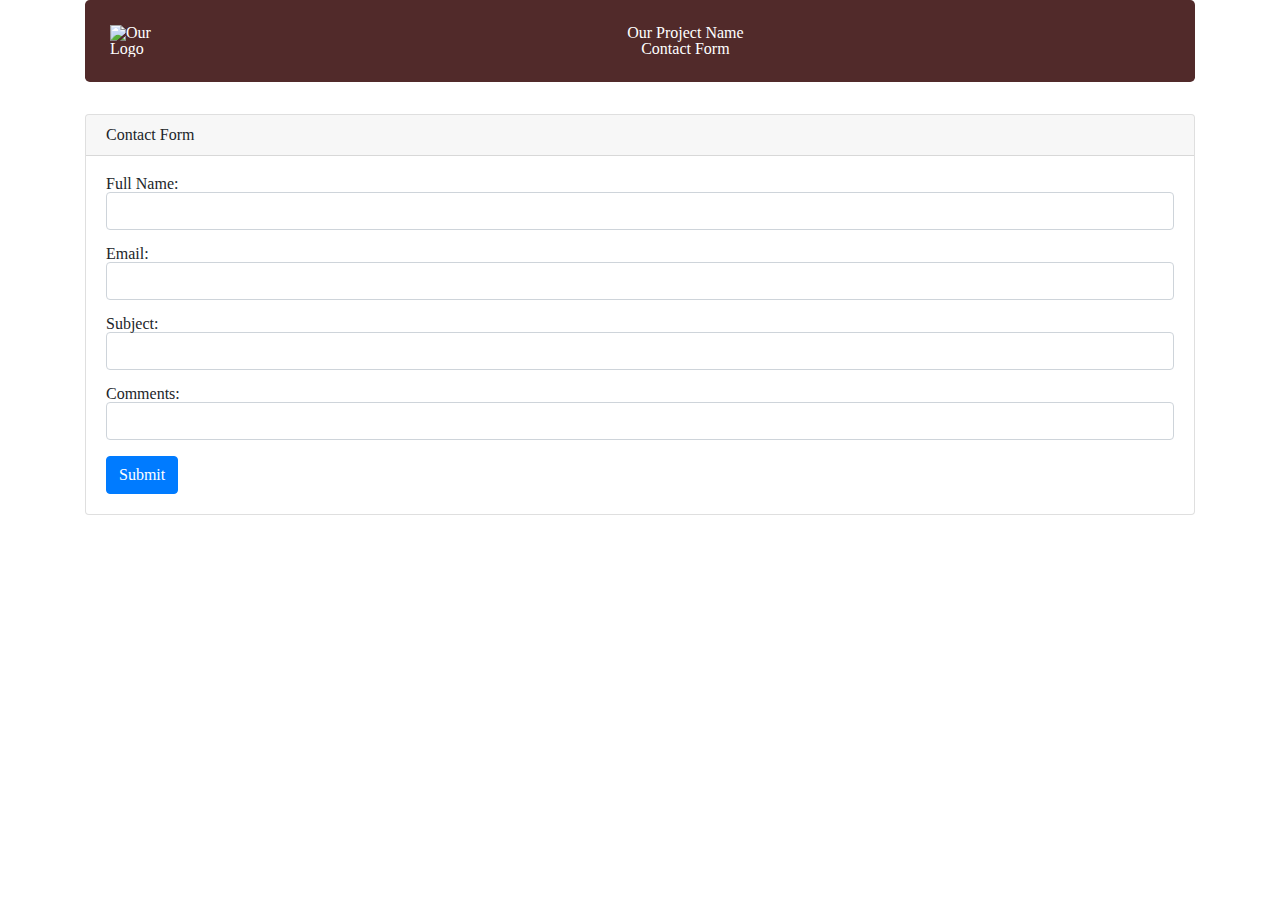
==== kamal_contact_index.html @ 75e15fa6 "Columbia Project 01" ====
<!DOCTYPE html>
<html lang="en">

<head>
  <meta charset="UTF-8">
  <meta name="viewport" content="width=device-width, initial-scale=1.0">
  <meta http-equiv="X-UA-Compatible" content="ie=edge">

  <title>Project 01 Contact Form</title>

  <!-- bootstrap -->
  <link rel="stylesheet" href="https://maxcdn.bootstrapcdn.com/bootstrap/4.0.0/css/bootstrap.min.css">

  <!-- style sheets -->
  <link rel="stylesheet" type="text/css" href="assets/css/reset.css">
  <link rel="stylesheet" type="text/css" href="assets/css/style.css">

  <!-- firebase -->
  <script src="https://www.gstatic.com/firebasejs/4.12.0/firebase.js"></script>

  <!-- Link to Moment.js should go here -->
  <script src="https://cdn.jsdelivr.net/momentjs/2.12.0/moment.min.js"></script>
</head>

<body>
  <!-- main container -->
  <div class="container">

    <!-- jumbotron to create the heading -->
    <div class="jumbotron" style="background-color: rgb(81, 42, 42); color: white; padding: 25px">
      <div class="row">
        <div class="col-md-1">
          <img src="assets/images/amtrak logo.jpg" class="img-fluid" alt="Our Logo">
        </div>
        <div class="col-md-11">
          <h1 class="text-center">Our Project Name</h1>
          <h3 class="text-center">Contact Form</h3>
        </div>
      </div>
    </div>

    <!-- add new schedule  -->
    <div class="row">
      <div class="col-md-12">
        <div class="card mb-4">
          <div class="card-header">Contact Form</div>
          <div class="card-body">

            <!-- data entry form -->
            <form>
              <div class="form-group">
                <label for="userName-input" class="bold-font">Full Name:</label>
                <input class="form-control" id="userName" placeholder="" type="text">
                <p class="error-msg" id="userName-input-error"></p>
              </div>
              <div class="form-group">
                <label for="userEmail-input" class="bold-font">Email:</label>
                <input class="form-control" id="userEmail" placeholder="" type="text">
                <p class="error-msg" id="userEmail-input-error"></p>
              </div>
              <div class="form-group">
                <label for="userSub-input" class="bold-font">Subject:</label>
                <input class="form-control" id="userSub" placeholder="" type="text">
                <p class="error-msg" id="userSub-input-error"></p>
              </div>
              <div class="form-group">
                <label for="userComm-input" class="bold-font">Comments:</label>
                <input class="form-control" id="userComm-input" placeholder="" type="textarea" rows="3">
                <p class="error-msg" id="userComm-input-error"></p>
              </div>
              <button class="btn btn-primary float-left" id="add-train-btn">Submit</button>
            </form>

          </div>
        </div>
      </div>
    </div>
  </div>

  <!-- bootstrap jquery-->
  <script src="https://code.jquery.com/jquery-3.3.1.slim.min.js" integrity="sha384-q8i/X+965DzO0rT7abK41JStQIAqVgRVzpbzo5smXKp4YfRvH+8abtTE1Pi6jizo"
    crossorigin="anonymous"></script>
  <script src="https://cdnjs.cloudflare.com/ajax/libs/popper.js/1.14.6/umd/popper.min.js" integrity="sha384-wHAiFfRlMFy6i5SRaxvfOCifBUQy1xHdJ/yoi7FRNXMRBu5WHdZYu1hA6ZOblgut"
    crossorigin="anonymous"></script>
  <script src="https://stackpath.bootstrapcdn.com/bootstrap/4.2.1/js/bootstrap.min.js" integrity="sha384-B0UglyR+jN6CkvvICOB2joaf5I4l3gm9GU6Hc1og6Ls7i6U/mkkaduKaBhlAXv9k"
    crossorigin="anonymous"></script>

  <!-- jquery library -->
  <script src="https://cdnjs.cloudflare.com/ajax/libs/jquery/3.2.1/jquery.min.js"></script>

  <!--smtpjs -->
  <!-- <script src="https://smtpjs.com/v3/smtp.js"></script>-->

  <!-- javascript -->
  <script src="assets/javascript/app.js"></script>
</body>

</html>
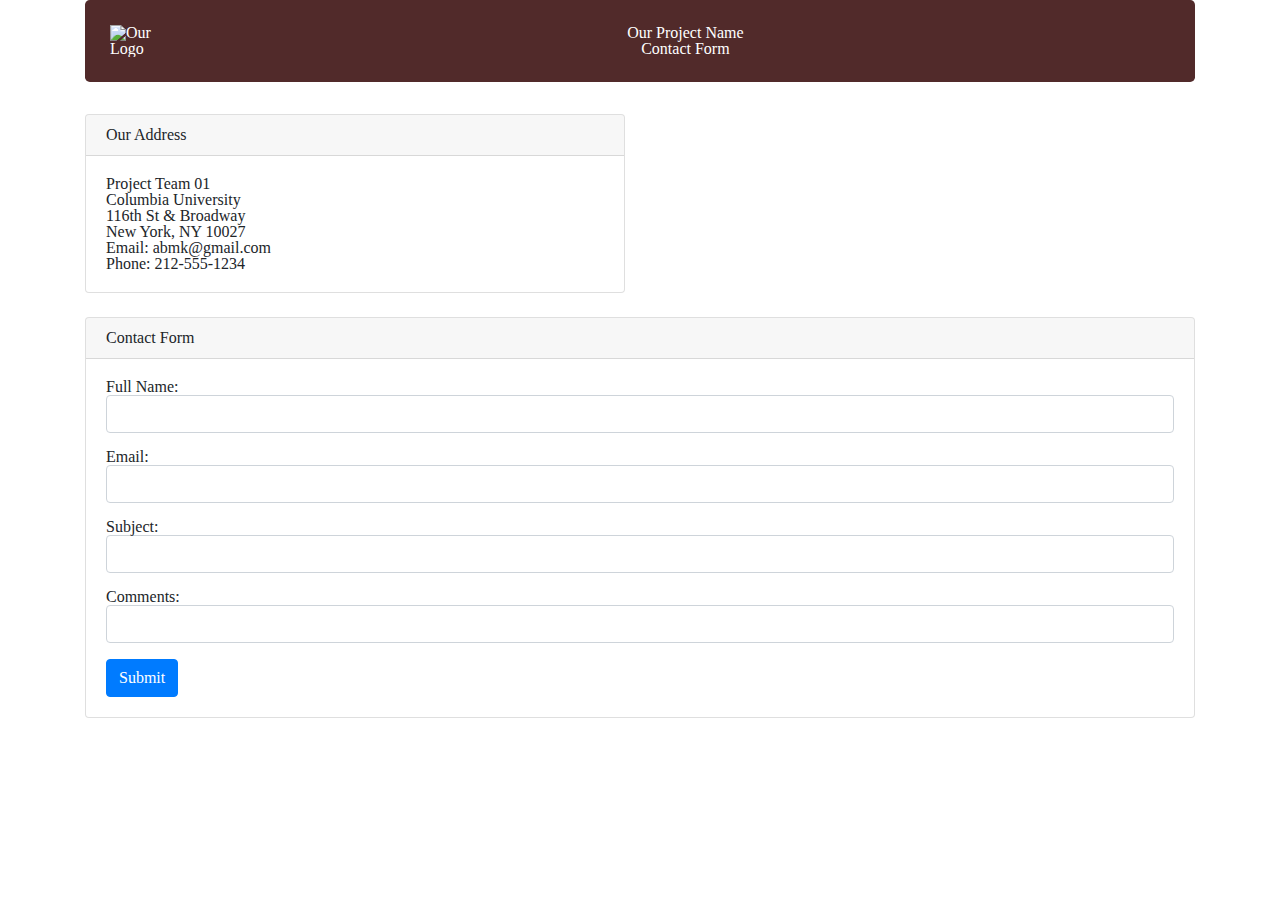
==== commit e92d7421: "Columbia Project 01" ====
--- a/kamal_contact_index.html
+++ b/kamal_contact_index.html
@@ -2,97 +2,140 @@
 <html lang="en">
 
 <head>
-  <meta charset="UTF-8">
-  <meta name="viewport" content="width=device-width, initial-scale=1.0">
-  <meta http-equiv="X-UA-Compatible" content="ie=edge">
+    <meta charset="UTF-8">
+    <meta name="viewport" content="width=device-width, initial-scale=1.0">
+    <meta http-equiv="X-UA-Compatible" content="ie=edge">
 
-  <title>Project 01 Contact Form</title>
+    <title>Project 01 Contact Form</title>
 
-  <!-- bootstrap -->
-  <link rel="stylesheet" href="https://maxcdn.bootstrapcdn.com/bootstrap/4.0.0/css/bootstrap.min.css">
+    <!-- bootstrap -->
+    <link rel="stylesheet" href="https://maxcdn.bootstrapcdn.com/bootstrap/4.0.0/css/bootstrap.min.css">
 
-  <!-- style sheets -->
-  <link rel="stylesheet" type="text/css" href="assets/css/reset.css">
-  <link rel="stylesheet" type="text/css" href="assets/css/style.css">
+    <!-- style sheets -->
+    <link rel="stylesheet" type="text/css" href="assets/css/reset.css">
 
-  <!-- firebase -->
-  <script src="https://www.gstatic.com/firebasejs/4.12.0/firebase.js"></script>
+    <!-- firebase -->
+    <script src="https://www.gstatic.com/firebasejs/4.12.0/firebase.js"></script>
 
-  <!-- Link to Moment.js should go here -->
-  <script src="https://cdn.jsdelivr.net/momentjs/2.12.0/moment.min.js"></script>
+    <!-- style needed for this page -->
+    <style>
+        #map {
+              height: 170px;
+              width: 50px;
+              margin: auto;
+        }            
+        .error-msg {
+            color: red;
+            font-size: 20px;
+            font-weight: bold;
+        }
+    </style>
 </head>
 
 <body>
-  <!-- main container -->
-  <div class="container">
+    <!-- main container -->
+    <div class="container">
 
-    <!-- jumbotron to create the heading -->
-    <div class="jumbotron" style="background-color: rgb(81, 42, 42); color: white; padding: 25px">
-      <div class="row">
-        <div class="col-md-1">
-          <img src="assets/images/amtrak logo.jpg" class="img-fluid" alt="Our Logo">
+        <!-- jumbotron to create the heading -->
+        <div class="jumbotron" style="background-color: rgb(81, 42, 42); color: white; padding: 25px">
+            <div class="row">
+                <div class="col-md-1">
+                    <img src="" class="img-fluid" alt="Our Logo">
+                </div>
+                <div class="col-md-11">
+                    <h1 class="text-center">Our Project Name</h1>
+                    <h3 class="text-center">Contact Form</h3>
+                </div>
+            </div>
         </div>
-        <div class="col-md-11">
-          <h1 class="text-center">Our Project Name</h1>
-          <h3 class="text-center">Contact Form</h3>
+
+        <!-- our address and map -->
+        <div class="row">
+            <div class="col-md-6">
+                <div class="card mb-4">
+                    <div class="card-header" id="address">Our Address</div>
+                    <div class="card-body">
+                        <p>Project Team 01</p>
+                        <p>Columbia University</p>
+                        <p>116th St & Broadway</p>
+                        <p>New York, NY 10027</p>
+                        <p>Email: abmk@gmail.com</p>
+                        <p>Phone: 212-555-1234</p>
+                    </div>
+                </div>
+            </div>
+            <div class="col-md-5" id="map"></div>
         </div>
-      </div>
+
+
+        <!-- add contact information  -->
+        <div class="row">
+            <div class="col-md-12">
+                <div class="card mb-4">
+                    <div class="card-header">Contact Form</div>
+                    <div class="card-body">
+
+                        <!-- data entry form -->
+                        <form>
+                            <div class="form-group">
+                                <label for="userName-input" class="bold-font">Full Name:</label>
+                                <input class="form-control" id="userName" placeholder="" type="text">
+                                <p class="error-msg" id="userName-input-error"></p>
+                            </div>
+                            <div class="form-group">
+                                <label for="userEmail-input" class="bold-font">Email:</label>
+                                <input class="form-control" id="userEmail" placeholder="" type="text">
+                                <p class="error-msg" id="userEmail-input-error"></p>
+                            </div>
+                            <div class="form-group">
+                                <label for="userSub-input" class="bold-font">Subject:</label>
+                                <input class="form-control" id="userSub" placeholder="" type="text">
+                                <p class="error-msg" id="userSub-input-error"></p>
+                            </div>
+                            <div class="form-group">
+                                <label for="userComm-input" class="bold-font">Comments:</label>
+                                <input class="form-control" id="userComm" placeholder="" type="textarea" rows="3">
+                                <p class="error-msg" id="userComm-input-error"></p>
+                            </div>
+                            <button class="btn btn-primary float-left" id="add-contact-btn">Submit</button>
+                        </form>
+
+                    </div>
+                </div>
+            </div>
+        </div>
     </div>
 
-    <!-- add new schedule  -->
-    <div class="row">
-      <div class="col-md-12">
-        <div class="card mb-4">
-          <div class="card-header">Contact Form</div>
-          <div class="card-body">
+    <!-- bootstrap jquery-->
+    <script src="https://code.jquery.com/jquery-3.3.1.slim.min.js" integrity="sha384-q8i/X+965DzO0rT7abK41JStQIAqVgRVzpbzo5smXKp4YfRvH+8abtTE1Pi6jizo"
+        crossorigin="anonymous"></script>
+    <script src="https://cdnjs.cloudflare.com/ajax/libs/popper.js/1.14.6/umd/popper.min.js" integrity="sha384-wHAiFfRlMFy6i5SRaxvfOCifBUQy1xHdJ/yoi7FRNXMRBu5WHdZYu1hA6ZOblgut"
+        crossorigin="anonymous"></script>
+    <script src="https://stackpath.bootstrapcdn.com/bootstrap/4.2.1/js/bootstrap.min.js" integrity="sha384-B0UglyR+jN6CkvvICOB2joaf5I4l3gm9GU6Hc1og6Ls7i6U/mkkaduKaBhlAXv9k"
+        crossorigin="anonymous"></script>
 
-            <!-- data entry form -->
-            <form>
-              <div class="form-group">
-                <label for="userName-input" class="bold-font">Full Name:</label>
-                <input class="form-control" id="userName" placeholder="" type="text">
-                <p class="error-msg" id="userName-input-error"></p>
-              </div>
-              <div class="form-group">
-                <label for="userEmail-input" class="bold-font">Email:</label>
-                <input class="form-control" id="userEmail" placeholder="" type="text">
-                <p class="error-msg" id="userEmail-input-error"></p>
-              </div>
-              <div class="form-group">
-                <label for="userSub-input" class="bold-font">Subject:</label>
-                <input class="form-control" id="userSub" placeholder="" type="text">
-                <p class="error-msg" id="userSub-input-error"></p>
-              </div>
-              <div class="form-group">
-                <label for="userComm-input" class="bold-font">Comments:</label>
-                <input class="form-control" id="userComm-input" placeholder="" type="textarea" rows="3">
-                <p class="error-msg" id="userComm-input-error"></p>
-              </div>
-              <button class="btn btn-primary float-left" id="add-train-btn">Submit</button>
-            </form>
+    <!-- jquery library -->
+    <script src="https://cdnjs.cloudflare.com/ajax/libs/jquery/3.2.1/jquery.min.js"></script>
 
-          </div>
-        </div>
-      </div>
-    </div>
-  </div>
+    <!-- javascript -->
+    <script src="assets/javascript/kamal_contact_app.js"></script>
 
-  <!-- bootstrap jquery-->
-  <script src="https://code.jquery.com/jquery-3.3.1.slim.min.js" integrity="sha384-q8i/X+965DzO0rT7abK41JStQIAqVgRVzpbzo5smXKp4YfRvH+8abtTE1Pi6jizo"
-    crossorigin="anonymous"></script>
-  <script src="https://cdnjs.cloudflare.com/ajax/libs/popper.js/1.14.6/umd/popper.min.js" integrity="sha384-wHAiFfRlMFy6i5SRaxvfOCifBUQy1xHdJ/yoi7FRNXMRBu5WHdZYu1hA6ZOblgut"
-    crossorigin="anonymous"></script>
-  <script src="https://stackpath.bootstrapcdn.com/bootstrap/4.2.1/js/bootstrap.min.js" integrity="sha384-B0UglyR+jN6CkvvICOB2joaf5I4l3gm9GU6Hc1og6Ls7i6U/mkkaduKaBhlAXv9k"
-    crossorigin="anonymous"></script>
+    <!--- google map display -->
+    <script>
+        var map;
 
-  <!-- jquery library -->
-  <script src="https://cdnjs.cloudflare.com/ajax/libs/jquery/3.2.1/jquery.min.js"></script>
-
-  <!--smtpjs -->
-  <!-- <script src="https://smtpjs.com/v3/smtp.js"></script>-->
-
-  <!-- javascript -->
-  <script src="assets/javascript/app.js"></script>
+        function initMap() {
+            map = new google.maps.Map(document.getElementById('map'), {
+                center: {
+                    lat: 40.807537,
+                    lng: -73.962570
+                },
+                zoom: 15
+            });
+        }
+    </script>
+    <script src="https://maps.googleapis.com/maps/api/js?key=AIzaSyCWnsvmbAIJguQHnqP4jMKIw6IfsBjhg4g&callback=initMap" async defer></script>
+    <!-- google map ends here -->
 </body>
 
 </html>